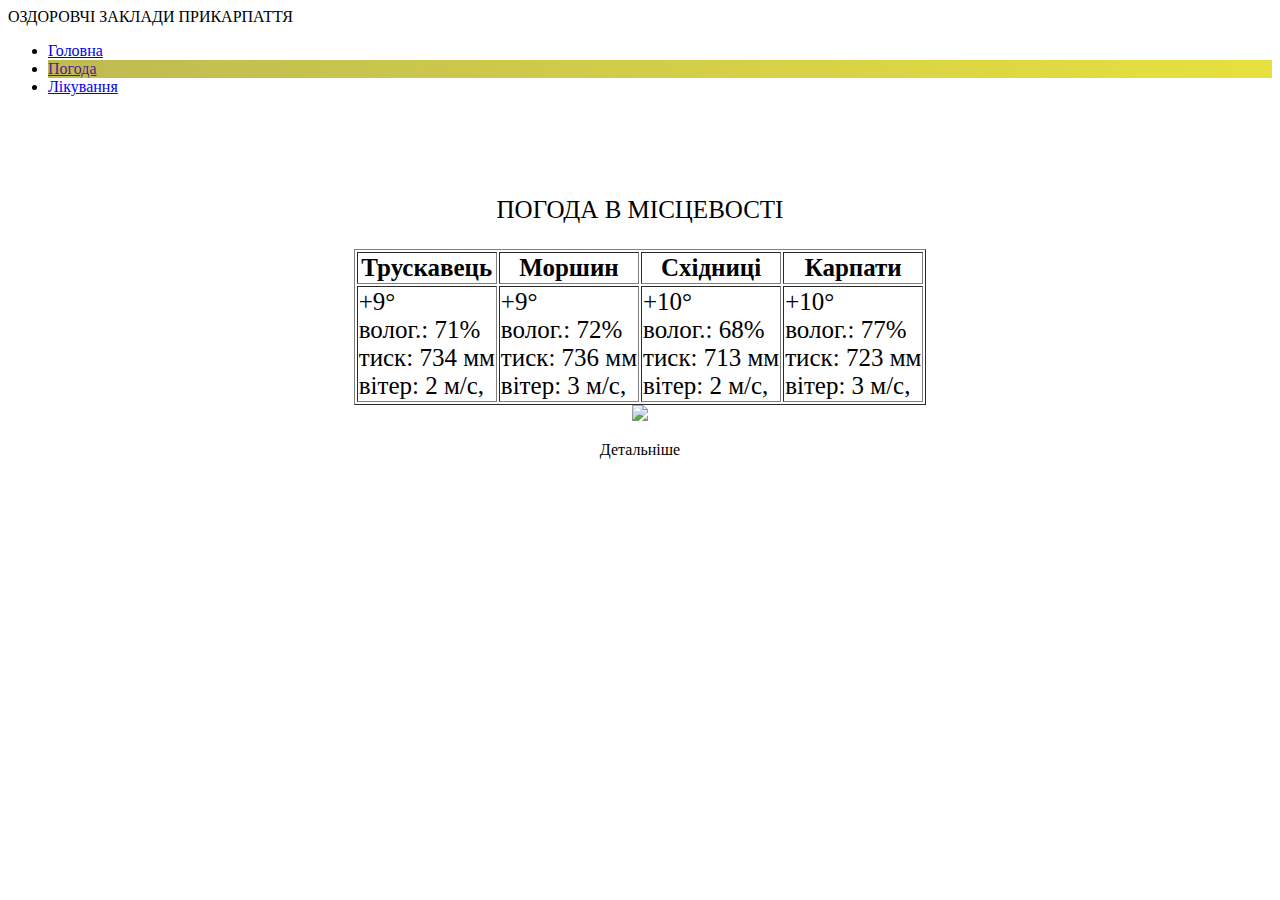
==== html/index2.html @ fd9156b4 "Add files via upload" ====
<!DOCTYPE html>
<html>
<head>
	<meta charset="utf-8">
	<meta name="viewport" content="width=device-width, initial-scale=1">
	<title>Погода</title>
	<link rel="stylesheet" type="text/css" href="css/style.css">
</head>
<body>
<header class="header">
	ОЗДОРОВЧІ ЗАКЛАДИ ПРИКАРПАТТЯ
</header>
<nav>
<ul>
	<li>
		<div class="border">
		<a class="Menu" href="file:///C:/Users/Vladyslav/Desktop/Оздоровчі%20заклади%20Прикарпаття/index.html">Головна
		</a>
		</div>
	</li>
	<li style="  background-image:
    linear-gradient(
      to right,
      #bfba52 0%,
      #e6e13e 100%);">
		<a class="Menu" href="">Погода
		</a>
	</li>
	<li>
		<a class="Menu" href="file:///C:/Users/Vladyslav/Desktop/Оздоровчі%20заклади%20Прикарпаття/index3.html">Лікування
		</a>
	</li>
</ul>
</nav>
<p style="text-align: center; font-size: 25px; margin-top: 100px;">ПОГОДА В МІСЦЕВОСТІ</p>

<center>
<table border="1" style="font-size: 25px;">
<tbody>
	<tr>
		<th>Трускавець</th>
		<th>Моршин</th>
		<th>Східниці</th>
		<th>Карпати</th>
	</tr>
	<tr>
		<td>
		+9°<br>
		волог.: 71%<br>
		тиск: 734 мм<br>
		вітер: 2 м/с,
		</td>

		<td>
		+9°<br>
		волог.: 72%<br>
		тиск: 736 мм<br>
		вітер: 3 м/с,
		</td>

		<td>
		+10°<br>
		волог.: 68%<br>
		тиск: 713 мм<br>
		вітер: 2 м/с,
		</td>

		<td>
		+10°<br>
		волог.: 77%<br>
		тиск: 723 мм<br>
		вітер: 3 м/с,
		</td>

		</tr>
	</tbody>
</table>

<img src="image/CarpathyForest.JPG" style="width: 567px;">

<p class="smallheader2" style="border-radius: 10px; margin-left: 568px; margin-right:568px;">
Детальніше
</p>

</center>

</body>
</html>
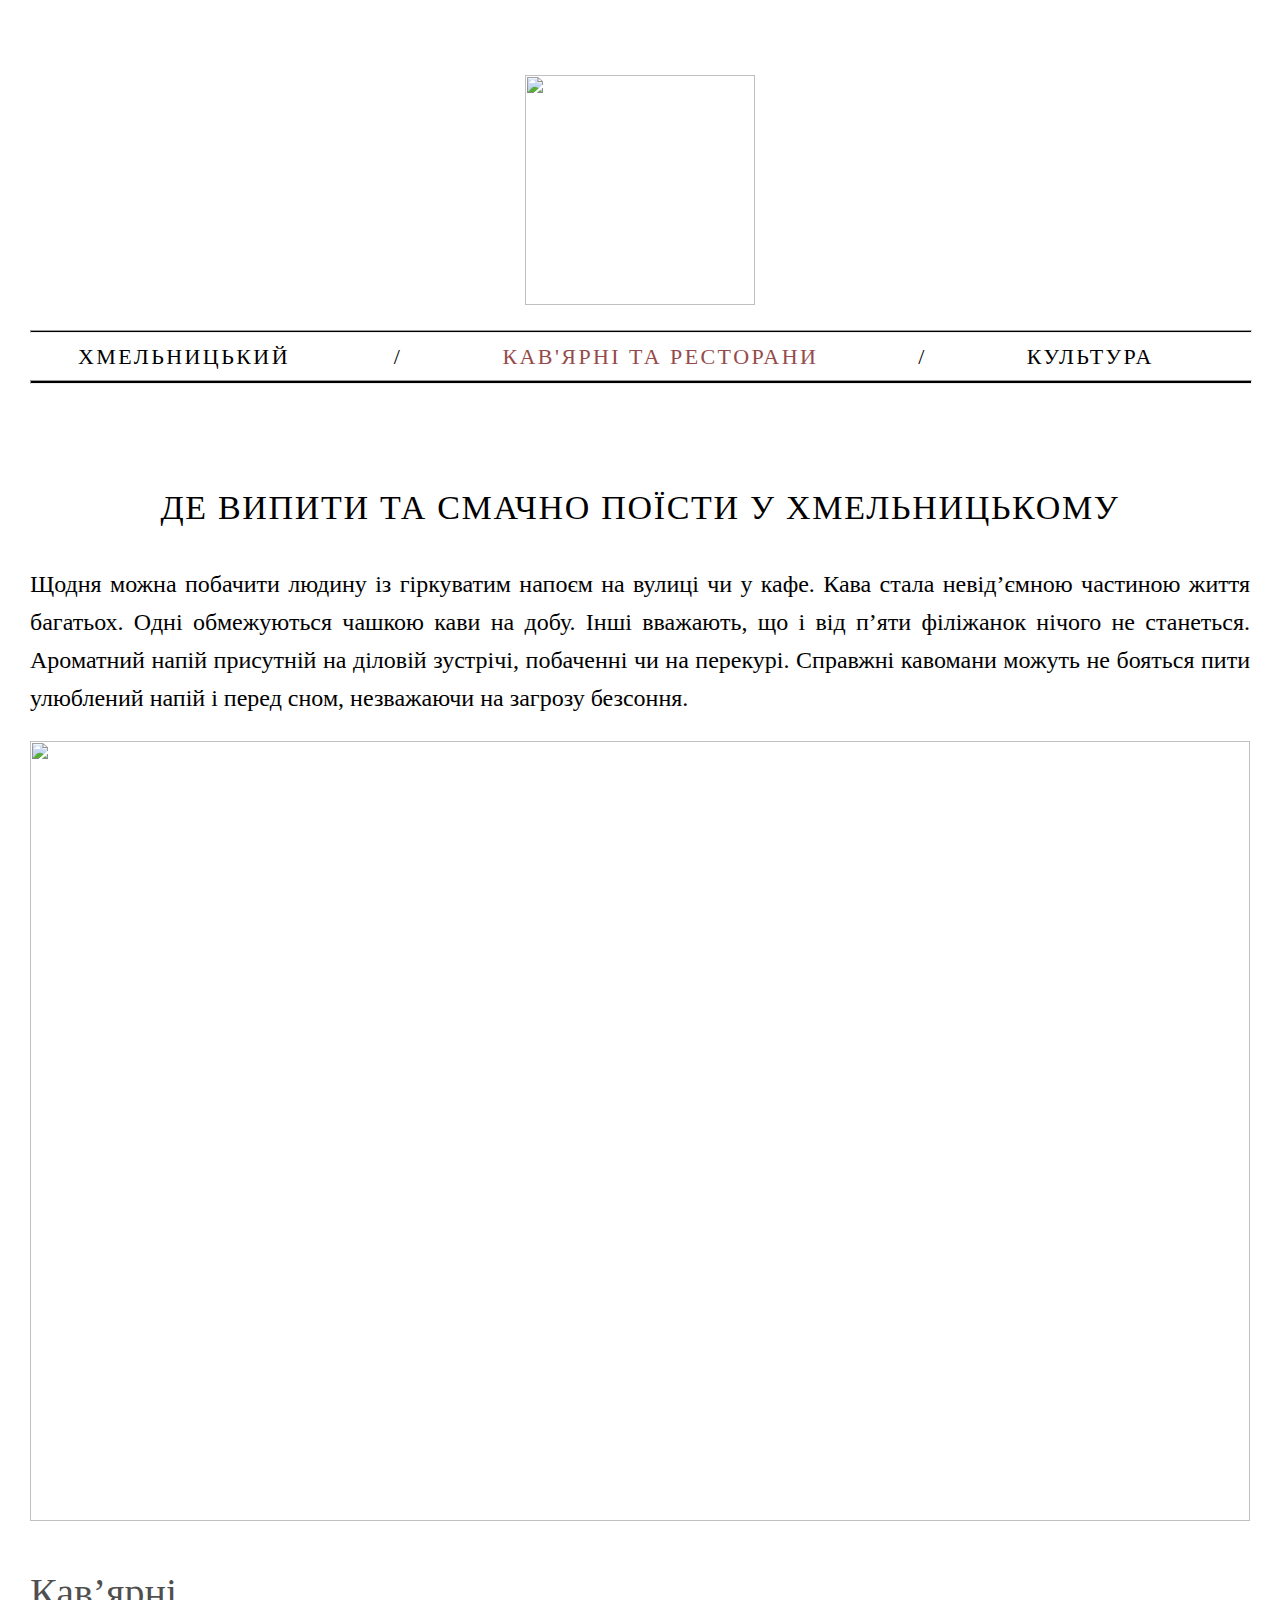
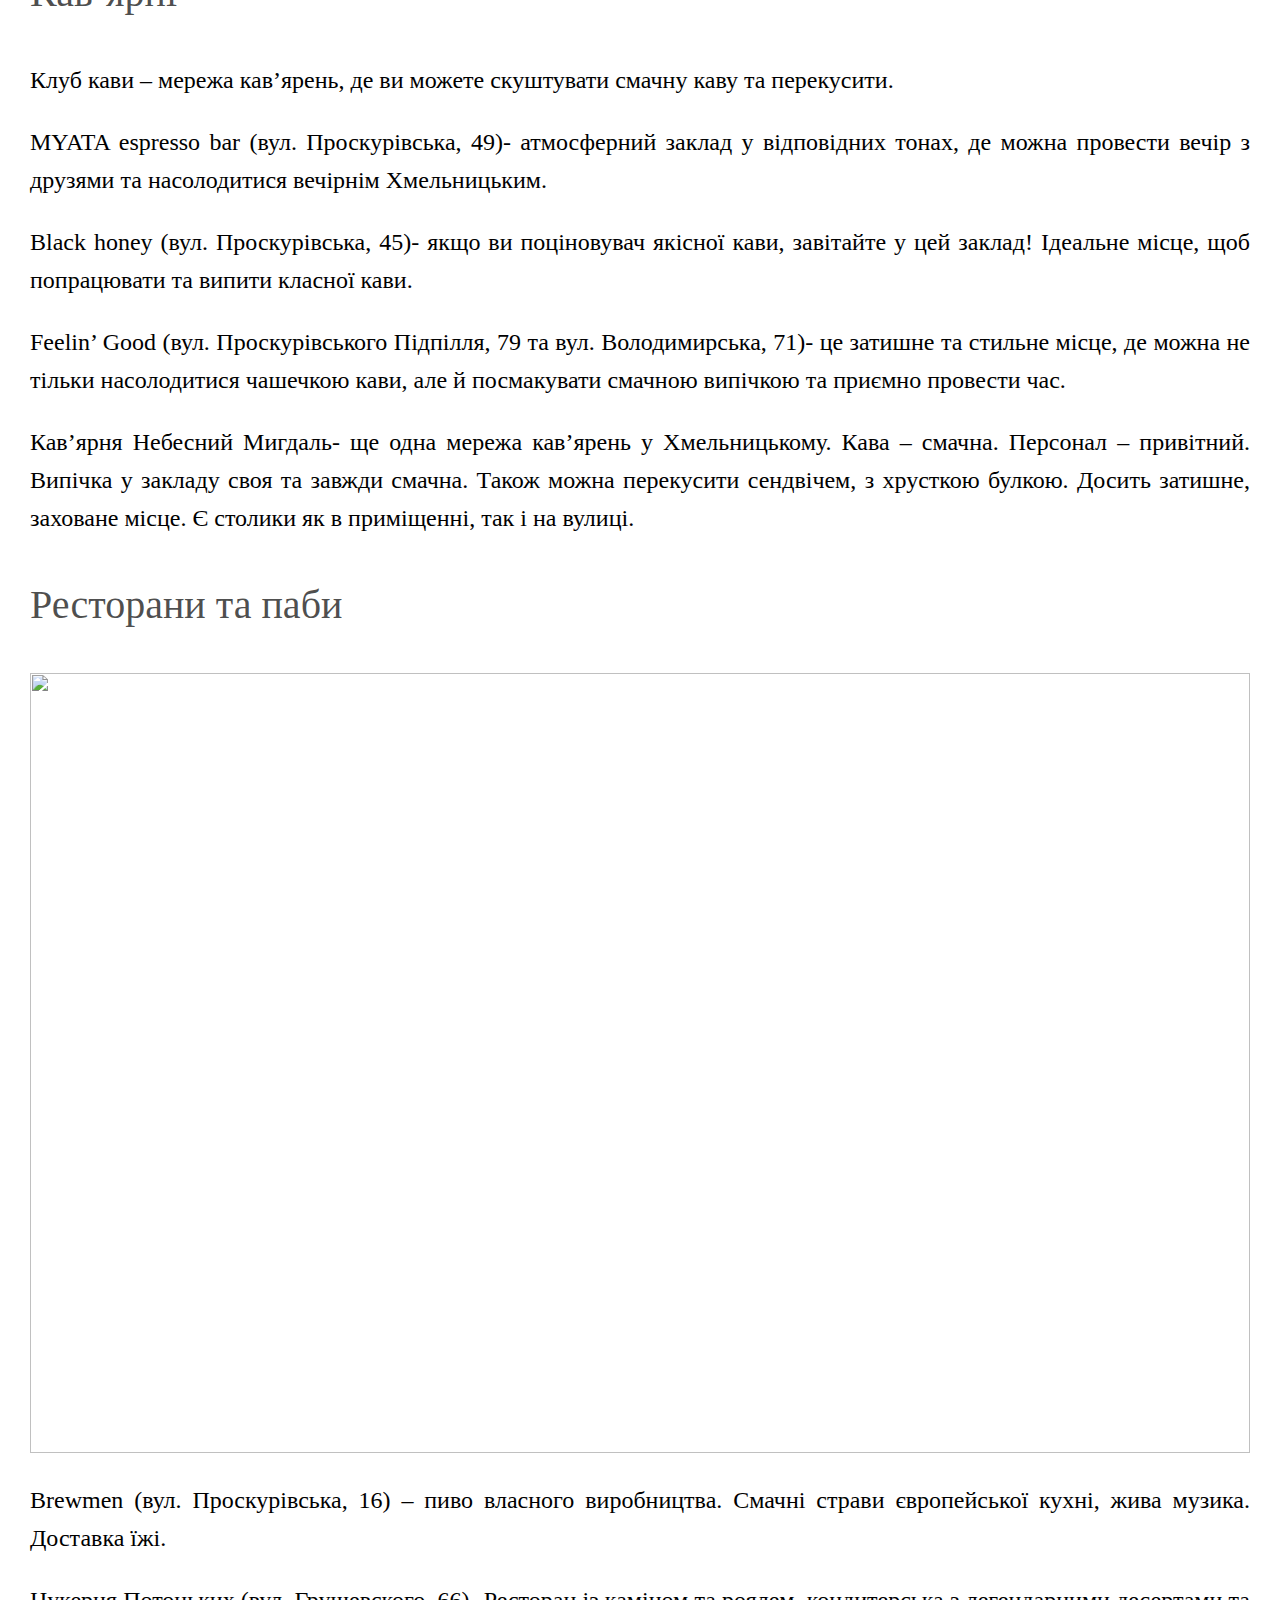
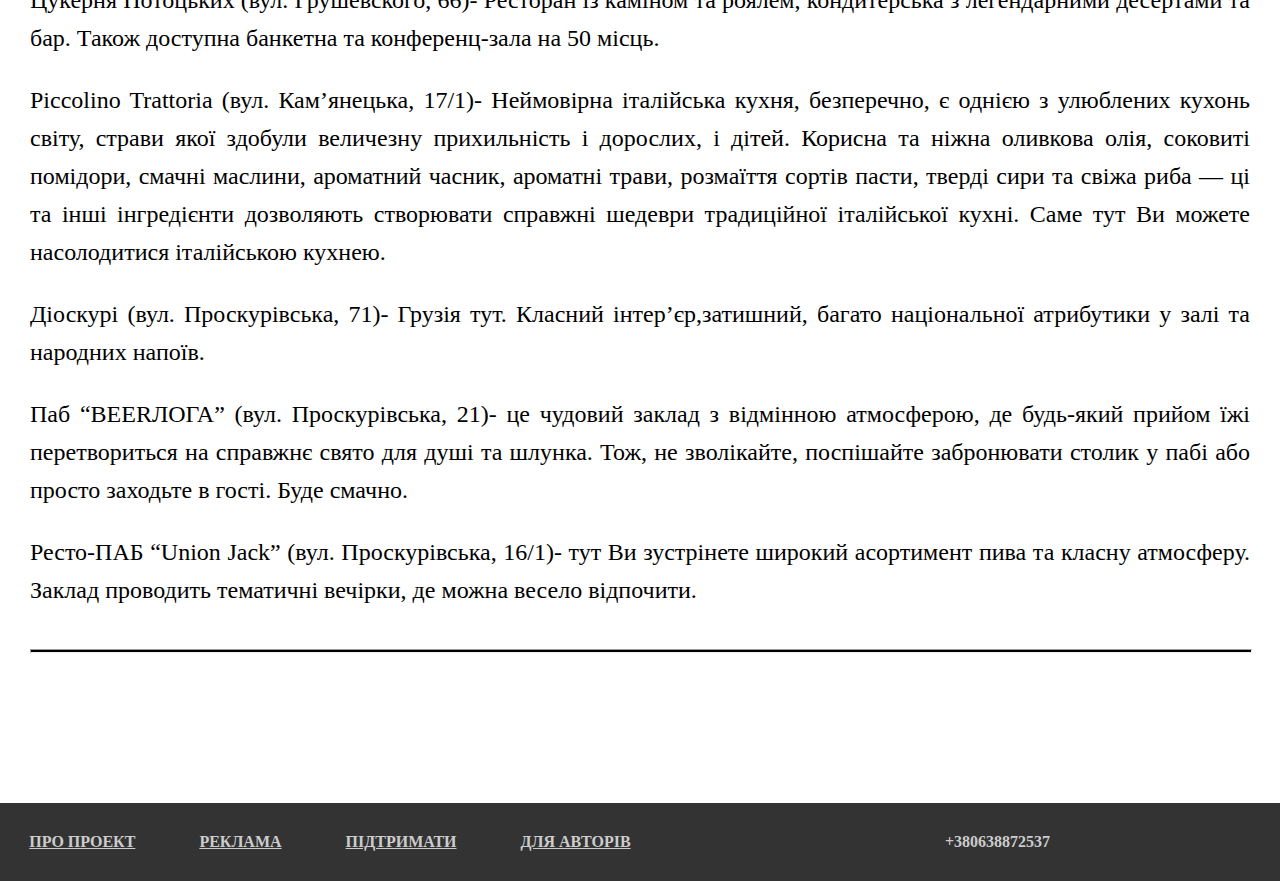
==== commit 48059381: "Add files via upload" ====
--- a/html/index2.html
+++ b/html/index2.html
@@ -2,87 +2,85 @@
 <html>
 <head>
 	<meta charset="utf-8">
-	<meta name="viewport" content="width=device-width, initial-scale=1">
-	<title>Погода</title>
-	<link rel="stylesheet" type="text/css" href="css/style.css">
+<meta name="viewport" content="width=device-width, initial-scale=1.0">
+	<title>Khmelnytskyi</title>
+		<link rel="stylesheet" type="text/css" href="../css/style.css">
 </head>
-<body>
-<header class="header">
-	ОЗДОРОВЧІ ЗАКЛАДИ ПРИКАРПАТТЯ
-</header>
-<nav>
-<ul>
-	<li>
-		<div class="border">
-		<a class="Menu" href="file:///C:/Users/Vladyslav/Desktop/Оздоровчі%20заклади%20Прикарпаття/index.html">Головна
-		</a>
-		</div>
-	</li>
-	<li style="  background-image:
-    linear-gradient(
-      to right,
-      #bfba52 0%,
-      #e6e13e 100%);">
-		<a class="Menu" href="">Погода
-		</a>
-	</li>
-	<li>
-		<a class="Menu" href="file:///C:/Users/Vladyslav/Desktop/Оздоровчі%20заклади%20Прикарпаття/index3.html">Лікування
-		</a>
-	</li>
-</ul>
+<body align="justify">
+
+<div class="container">
+
+<div id="logo" align="center">
+<img src="../img/loupe.PNG" class="logo">
+</div>
+
+<hr class="hr1">
+
+<nav class="nav">
+
+<a href="file:///C:/Users/Vladyslav/Desktop/Figma/html/index.html">ХМЕЛЬНИЦЬКИЙ
+</a>
+
+<a href="">/</a>
+
+<a href="" style="color: #964b4b;">КАВ'ЯРНІ ТА РЕСТОРАНИ</a>
+
+<a href="">/</a>
+
+<a href="file:///C:/Users/Vladyslav/Desktop/Figma/html/index3.html">КУЛЬТУРА</a>
+
 </nav>
-<p style="text-align: center; font-size: 25px; margin-top: 100px;">ПОГОДА В МІСЦЕВОСТІ</p>
 
-<center>
-<table border="1" style="font-size: 25px;">
-<tbody>
-	<tr>
-		<th>Трускавець</th>
-		<th>Моршин</th>
-		<th>Східниці</th>
-		<th>Карпати</th>
-	</tr>
-	<tr>
-		<td>
-		+9°<br>
-		волог.: 71%<br>
-		тиск: 734 мм<br>
-		вітер: 2 м/с,
-		</td>
+<hr class="hr2">
 
-		<td>
-		+9°<br>
-		волог.: 72%<br>
-		тиск: 736 мм<br>
-		вітер: 3 м/с,
-		</td>
+<p id="Khmelnytskyi">ДЕ ВИПИТИ ТА СМАЧНО ПОЇСТИ У ХМЕЛЬНИЦЬКОМУ</p>
 
-		<td>
-		+10°<br>
-		волог.: 68%<br>
-		тиск: 713 мм<br>
-		вітер: 2 м/с,
-		</td>
+<p class="alltext">Щодня можна побачити людину із гіркуватим напоєм на вулиці чи у кафе. Кава стала невід’ємною частиною життя багатьох. Одні обмежуються чашкою кави на добу. Інші вважають, що і від п’яти філіжанок нічого не станеться. Ароматний напій присутній на діловій зустрічі, побаченні чи на перекурі. Справжні кавомани можуть не бояться пити улюблений напій і перед сном, незважаючи на  загрозу безсоння. </p>
 
-		<td>
-		+10°<br>
-		волог.: 77%<br>
-		тиск: 723 мм<br>
-		вітер: 3 м/с,
-		</td>
+<img class="img" src="../img/khmeln2-min.jpg.pagespeed.ce_.hK33QEk1nw.JPG">
 
-		</tr>
-	</tbody>
-</table>
+<p class="header">Кав’ярні</p>
 
-<img src="image/CarpathyForest.JPG" style="width: 567px;">
+<p class="alltext">Клуб кави – мережа кав’ярень, де ви можете скуштувати смачну каву та перекусити.</p>
 
-<p class="smallheader2" style="border-radius: 10px; margin-left: 568px; margin-right:568px;">
-Детальніше
-</p>
+<p class="alltext">MYATA espresso bar (вул. Проскурівська, 49)- атмосферний заклад у відповідних тонах, де можна провести вечір з друзями та насолодитися вечірнім Хмельницьким.</p>
 
+<p class="alltext">Black honey (вул. Проскурівська, 45)- якщо ви поціновувач якісної кави, завітайте у цей заклад! Ідеальне місце, щоб попрацювати та випити класної кави.</p>
+
+<p class="alltext">Feelin’ Good (вул. Проскурівського Підпілля, 79 та вул. Володимирська, 71)- це затишне та стильне місце, де можна не тільки насолодитися чашечкою кави, але й посмакувати смачною випічкою та приємно провести час.</p>
+
+<p class="alltext">Кав’ярня Небесний Мигдаль- ще одна мережа кав’ярень у Хмельницькому. Кава – смачна. Персонал – привітний. Випічка у закладу своя та завжди смачна. Також можна перекусити сендвічем, з хрусткою булкою. Досить затишне, заховане місце. Є столики як в приміщенні, так і на вулиці.</p>
+
+<p class="header">Ресторани та паби</p>
+
+<img class="img" src="../img/161780737_206283131105520_833846819009243771_n (1).JPEG">
+
+<p class="alltext">Brewmen (вул. Проскурівська, 16) – пиво власного виробництва. Смачні страви європейської кухні, жива музика. Доставка їжі.</p>
+
+<p class="alltext">Цукерня Потоцьких (вул. Грушевского, 66)- Ресторан із каміном та роялем, кондитерська з легендарними десертами та бар. Також доступна банкетна та конференц-зала на 50 місць.</p>
+
+<p class="alltext">Piccolino Trattoria (вул. Кам’янецька, 17/1)- Неймовірна італійська кухня, безперечно, є однією з улюблених кухонь світу, страви якої здобули величезну прихильність і дорослих, і дітей. Корисна та ніжна оливкова олія, соковиті помідори, смачні маслини, ароматний часник, ароматні трави, розмаїття сортів пасти, тверді сири та свіжа риба — ці та інші інгредієнти дозволяють створювати справжні шедеври традиційної італійської кухні. Саме тут Ви можете насолодитися італійською кухнею.</p>
+
+<p class="alltext">Діоскурі (вул. Проскурівська, 71)- Грузія тут. Класний інтер’єр,затишний, багато національної атрибутики у залі та народних напоїв.</p>
+
+<p class="alltext">Паб “BEERЛОГА” (вул. Проскурівська, 21)- це чудовий заклад з відмінною атмосферою, де будь-який прийом їжі перетвориться на справжнє свято для душі та шлунка. Тож, не зволікайте, поспішайте забронювати столик у пабі або просто заходьте в гості. Буде смачно.</p>
+
+<p class="alltext">Ресто-ПАБ “Union Jack” (вул. Проскурівська, 16/1)- тут Ви зустрінете широкий асортимент пива та класну атмосферу. Заклад проводить тематичні вечірки, де можна весело відпочити.</p>
+
+<hr class="hr2" style="margin-top: 40px;">
+</div>
+
+<div class = 'footer'>
+      <center>
+  <a class="footer" style="margin-left: -315px;" href="https://dovkola.media/about/">ПРО ПРОЕКТ</a>
+  <a class="footer" href="https://dovkola.media/partnership/">РЕКЛАМА</a>
+  <a class="footer" href="https://www.patreon.com/dovkolamedia">ПІДТРИМАТИ</a>
+  <a class="footer" href="https://dovkola.media/dlia-avtoriv/">ДЛЯ АВТОРІВ</a>
+  <a style="float: right; margin-right: 200px;">+380638872537</a>
 </center>
 
+      
+    </div>
+
 </body>
-</html>+</html>
--- a/css/style.css
+++ b/css/style.css
@@ -0,0 +1,102 @@
+ body{
+ 	margin: 0px;
+}
+
+.logo {
+width: 230px;
+height: 230px;
+padding-top: 75px;
+
+}
+
+#logo{
+width: 230px;
+height: 230px;
+margin: 0px auto;
+}
+
+.container {
+	max-width: 1220px;
+	padding: 0 10px;
+	margin: 0 auto;
+}
+
+hr {
+	width: 100%;
+	height: 1px;
+}
+
+.hr1 {
+	margin-top: 100px;І
+	height: 1px;
+	background-color: #000000;
+}
+
+.nav a {
+padding: 48px;
+
+color: #000000;
+text-decoration: none;
+justify-content: space-between;
+font-family: 'Ledger';
+font-style: normal;
+font-weight: 400;
+letter-spacing: 0.11em;
+font-size: 22px;
+line-height: 31px;
+}
+
+
+.hr2 {	
+	height: 2px;
+	background-color: #000000;
+}
+
+#Khmelnytskyi {
+margin-top: 100px;
+font-family: 'Ledger';
+font-style: normal;
+font-weight: 400;
+font-size: 34px;
+line-height: 47px;
+text-align: center;
+letter-spacing: 0.05em;
+
+color: #000000;
+}
+
+.alltext {
+	font-family: 'Ledger';
+font-style: normal;
+font-weight: 400;
+font-size: 24px;
+line-height: 38px;
+
+color: #000000;
+
+}
+
+.img {
+width: 1220px;
+height: 780px;
+}
+
+.header {
+	font-family: 'Ledger';
+font-style: normal;
+font-weight: 400;
+font-size: 40px;
+line-height: 56px;
+
+color: rgba(0, 0, 0, 0.7);
+}
+
+.footer {
+  
+  font-weight: bold;
+  background-color:#333;
+  color: #ccc;
+  padding: 30px;
+  margin-top:150px;
+
+}
